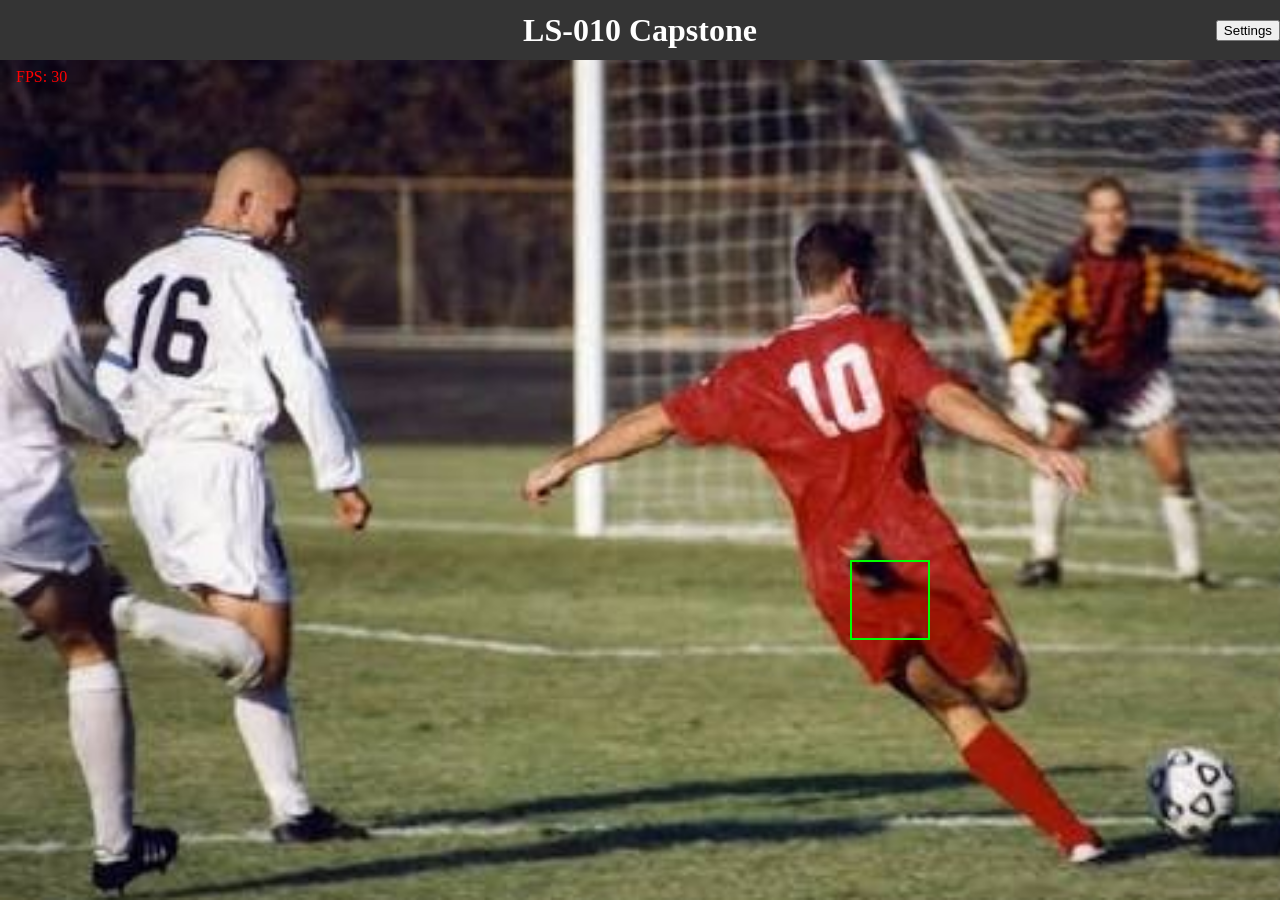
==== UI/index.html @ 0fb8b5d6 "Temporary UI mockup added" ====
<!DOCTYPE html>
<html lang="en">
<head>
  <meta charset="UTF-8">
  <meta name="viewport" content="width=device-width, initial-scale=1.0">
  <title>LS-010 Capstone</title>
  <link rel="stylesheet" href="styles.css">
</head>
<body>
  <header>
    <h1>LS-010 Capstone</h1>
    <button class="settings">Settings</button>
  </header>
  <div id="FootageContainer">
    <img src="Soccer.jpg" alt="Temp-img" id="Footage">
    <div class="vid-label">FPS: 30</div>
    <div class="box"></div>

    <div id="RecordingControls" aria-label="Recording controls">
      <button class="rec-btn record" title="Record">o</button>
      <button class="rec-btn stop" title="Stop">[]</button>
    </div>

    <input type="checkbox" id="AnalyticsToggle">
    <div id="AnalyticsPanel">
      <label for="AnalyticsToggle" id="AnalyticsTab">&lt;</label>
      <div class="analytic"><span>Ball speed</span><span>10 m/s</span></div>
      <div class="analytic"><span>Ball elevation</span><span>0 m</span></div>
      <div class="analytic"><span>Current zone</span><span>Attack</span></div>
      <div class="analytic"><span>Time in zone</span><span>10 min</span></div>
      <div class="analytic"><span>Confidence</span><span>80%</span></div>
    </div>
  </div>
</body>
---- UI/styles.css ----
body {
    margin: 0;
    background-color:#222;
}

header {
    height: 60px;
    display: grid;
    grid-template-columns: 1fr auto 1fr;
    align-items: center;
    background-color: #343434;
    color: white;
}

header h1 {
    grid-column: 2;
    margin: 0;
}

.settings {
    grid-column: 3;
    justify-self: end;
}

#FootageContainer {
    display: flex;
    width: fit-content;
    position: relative;
    margin: 0 auto;
}

.vid-label{
    position: absolute;
    top: 8px;
    left: 16px;
    color: red;
}

#Footage{
    width: auto;
    height: calc(100dvh - 60px);
    display: block;
}


#AnalyticsToggle {
    display: none;
}

#AnalyticsPanel {
    position: relative;     /* anchors the tab */
    flex-shrink: 0;
    width: 0;               /* closed */
    margin-left: 32px;      /* reserves room for the tab beside the image */
    background: #343434;
    color: white;
    clip-path: inset(0 0 0 -40px);   /* hides content while closed, but not the tab */
    transition: width 0.3s ease;
}

#AnalyticsToggle:checked + #AnalyticsPanel {
    width: 240px;           /* open */
}

#AnalyticsTab {
    position: absolute;
    top: 50%;
    left: -32px;                   /* sticks out of the panel's left edge */
    width: 32px;
    height: 64px;
    transform: translateY(-50%);
    display: flex;
    align-items: center;
    justify-content: center;
    border-radius: 8px 0 0 8px;
    background: #343434;
    color: white;
    cursor: pointer;
}

#AnalyticsToggle:checked + #AnalyticsPanel #AnalyticsTab {
    transform: translateY(-50%) rotate(180deg);
}

.analytic {
    display: flex;
    justify-content: space-between;
    padding: 8px 16px;
    padding-bottom: 8px;
    border-bottom: 1px solid #555;
}


.box {
    position: absolute;
    top: 500px;
    left: 850px;
    width: 80px;
    height: 80px;
    border: 2px solid lime;
    box-sizing: border-box;
}

#RecordingControls {
    position: absolute;
    right: 100%;                 /* sits just outside the image's left edge */
    top: 50%;
    transform: translateY(-50%); /* vertically centered */
    margin-right: 8px;
    display: flex;
    flex-direction: column;
    gap: 8px;
    padding: 8px;
    background: #343434;
    border-radius: 8px;
}

.rec-btn {
    width: 40px;
    height: 40px;
    border: none;
    border-radius: 6px;
    background: #222;
    color: white;
    font-size: 18px;
    cursor: pointer;
}

.rec-btn.record {
    color: red;
}
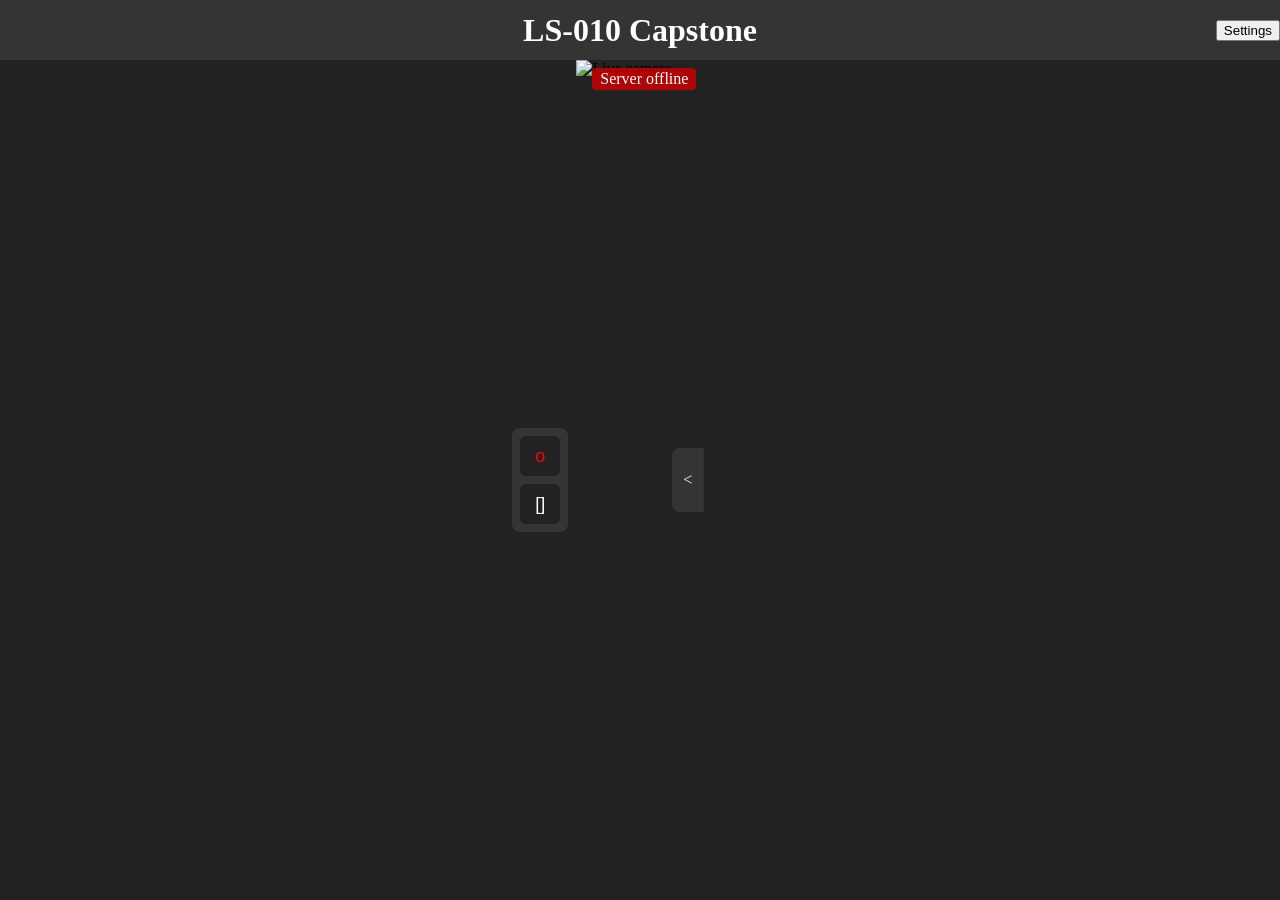
==== commit fa4b368b: "setup" ====
--- a/UI/index.html
+++ b/UI/index.html
@@ -12,23 +12,26 @@
     <button class="settings">Settings</button>
   </header>
   <div id="FootageContainer">
-    <img src="Soccer.jpg" alt="Temp-img" id="Footage">
-    <div class="vid-label">FPS: 30</div>
-    <div class="box"></div>
+    <!-- Live MJPEG from ballcore; app.js falls back to Soccer.jpg when opened without the server -->
+    <img src="/stream" alt="Live camera" id="Footage">
+    <canvas id="Overlay"></canvas>
+    <div class="vid-label" id="StatusLabel">Connecting…</div>
 
     <div id="RecordingControls" aria-label="Recording controls">
-      <button class="rec-btn record" title="Record">o</button>
-      <button class="rec-btn stop" title="Stop">[]</button>
+      <button class="rec-btn record" id="RecordBtn" title="Record">o</button>
+      <button class="rec-btn stop" id="StopBtn" title="Stop">[]</button>
     </div>
 
     <input type="checkbox" id="AnalyticsToggle">
     <div id="AnalyticsPanel">
       <label for="AnalyticsToggle" id="AnalyticsTab">&lt;</label>
-      <div class="analytic"><span>Ball speed</span><span>10 m/s</span></div>
-      <div class="analytic"><span>Ball elevation</span><span>0 m</span></div>
-      <div class="analytic"><span>Current zone</span><span>Attack</span></div>
-      <div class="analytic"><span>Time in zone</span><span>10 min</span></div>
-      <div class="analytic"><span>Confidence</span><span>80%</span></div>
+      <div class="analytic"><span>Ball speed</span><span id="Speed">–</span></div>
+      <div class="analytic"><span>Ball elevation</span><span id="Height">–</span></div>
+      <div class="analytic"><span>Current zone</span><span id="Zone">–</span></div>
+      <div class="analytic"><span>Time in zone</span><span id="ZoneTime">–</span></div>
+      <div class="analytic"><span>Confidence</span><span id="Confidence">–</span></div>
     </div>
   </div>
-</body>+  <script src="app.js"></script>
+</body>
+</html>
--- a/UI/styles.css
+++ b/UI/styles.css
@@ -129,3 +129,19 @@
 .rec-btn.record {
     color: red;
 }
+
+/* Status label when the camera is down, FPS is too low, or the server is unreachable */
+.vid-label.error {
+    color: white;
+    background: rgba(200, 0, 0, 0.85);
+    padding: 2px 8px;
+    border-radius: 4px;
+}
+
+/* Ball box / trail overlay, drawn from /api/state by app.js */
+#Overlay {
+    position: absolute;
+    top: 0;
+    left: 0;
+    pointer-events: none;
+}
